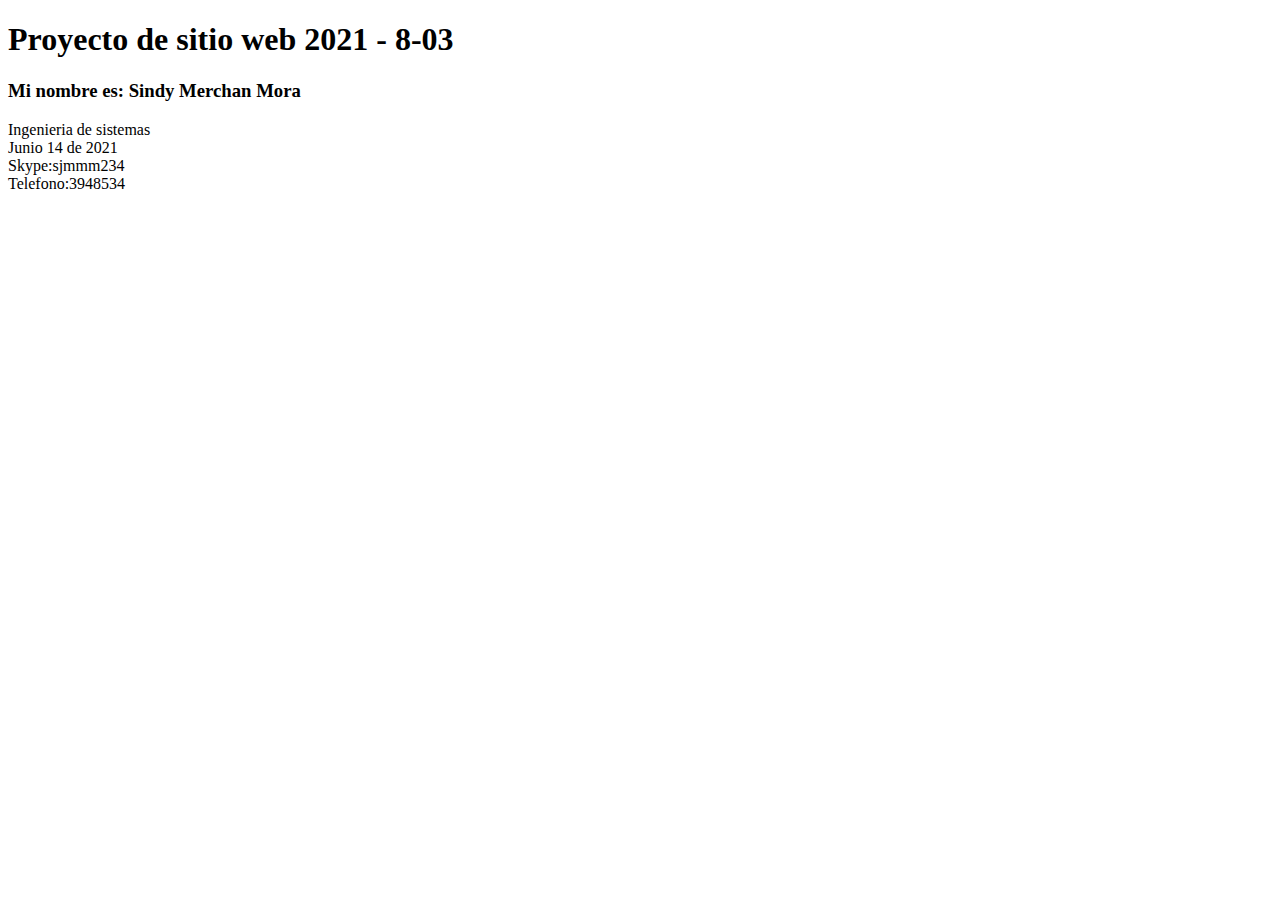
==== index.html @ 4c80076b "Crecion de archivo index" ====
<!DOCTYPE html>
<html lang="en">
<head>
    <meta charset="UTF-8">
    <meta http-equiv="X-UA-Compatible" content="IE=edge">
    <meta name="viewport" content="width=h, initial-scale=1.0">
    <title>Document</title>
</head>
<body>
    <h1> Proyecto de sitio web 2021 - 8-03  </h1>
    <h3>Mi nombre es: Sindy Merchan Mora</h3>
    <p>
        Ingenieria de sistemas <br>
        Junio 14 de 2021 <br>
        Skype:sjmmm234 <br>
        Telefono:3948534 <br>
    </p>
</body>
</html>
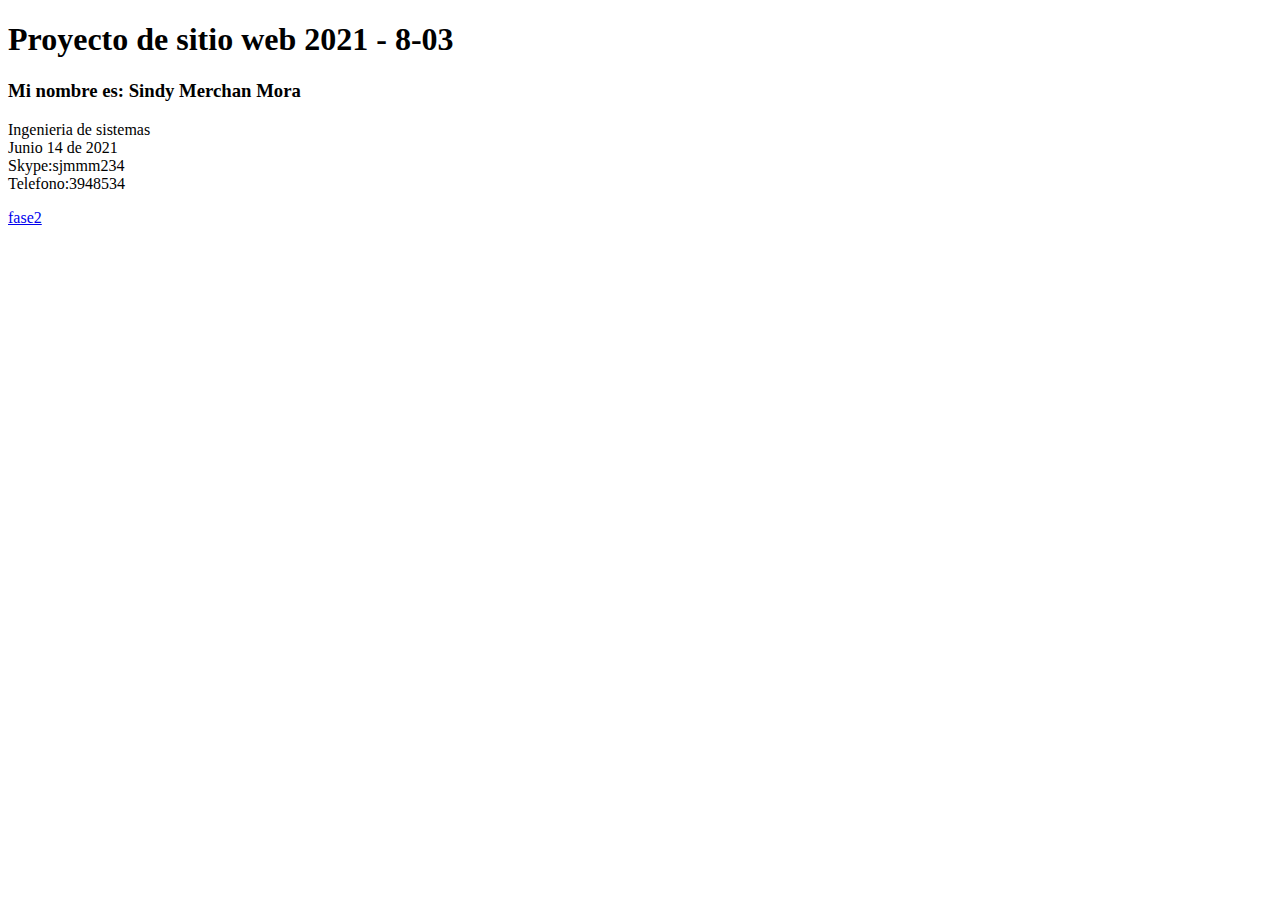
==== commit eb638e12: "fase 2 actualizacion" ====
--- a/index.html
+++ b/index.html
@@ -15,5 +15,6 @@
         Skype:sjmmm234 <br>
         Telefono:3948534 <br>
     </p>
+    <a href="fase2/desaing.html">fase2</a>
 </body>
 </html>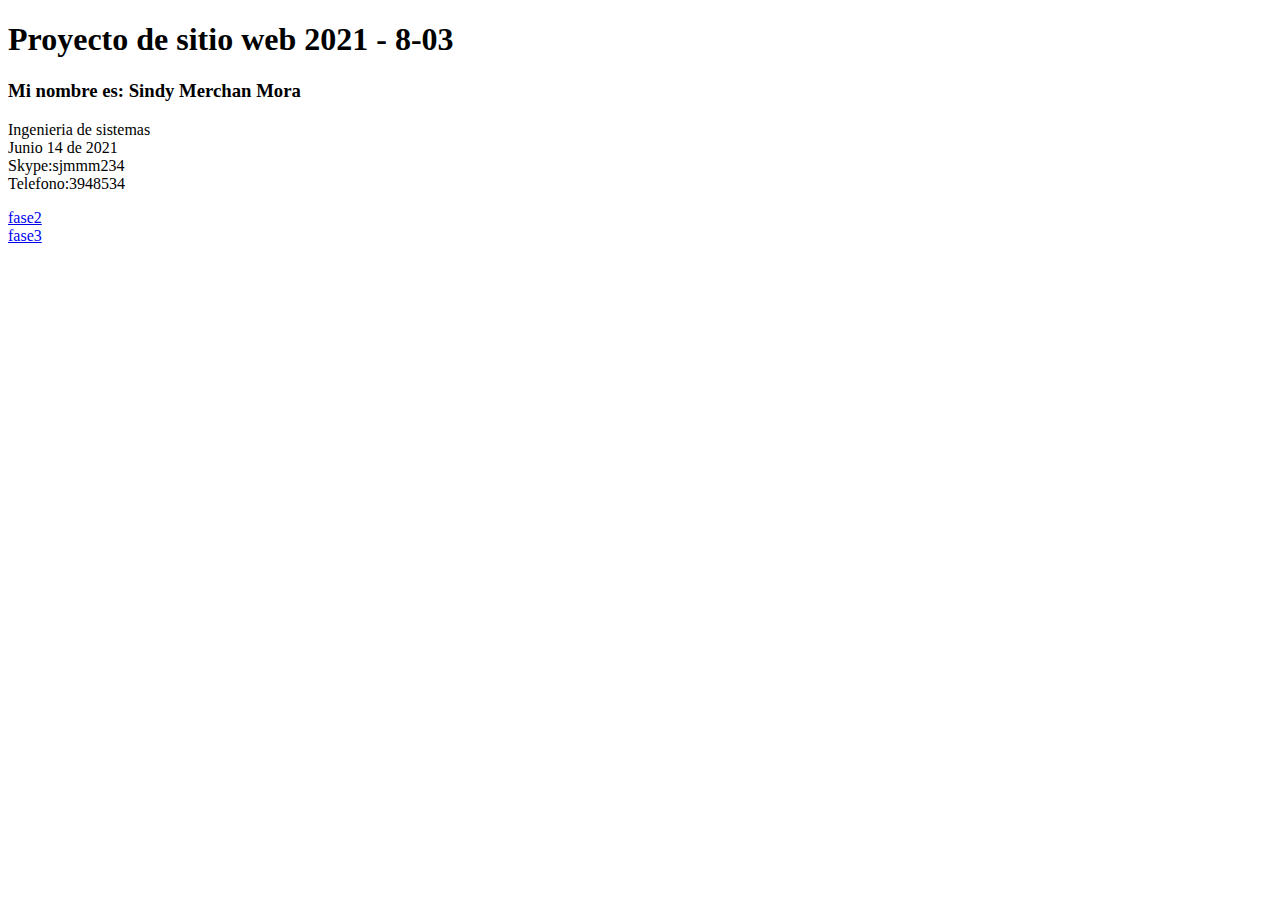
==== commit 0377bab5: "actulizacionfase3" ====
--- a/index.html
+++ b/index.html
@@ -15,6 +15,7 @@
         Skype:sjmmm234 <br>
         Telefono:3948534 <br>
     </p>
-    <a href="fase2/desaing.html">fase2</a>
+    <a href="fase2/desaing.html">fase2</a><br>
+    <a href="fase3/index.html">fase3</a><br>
 </body>
 </html>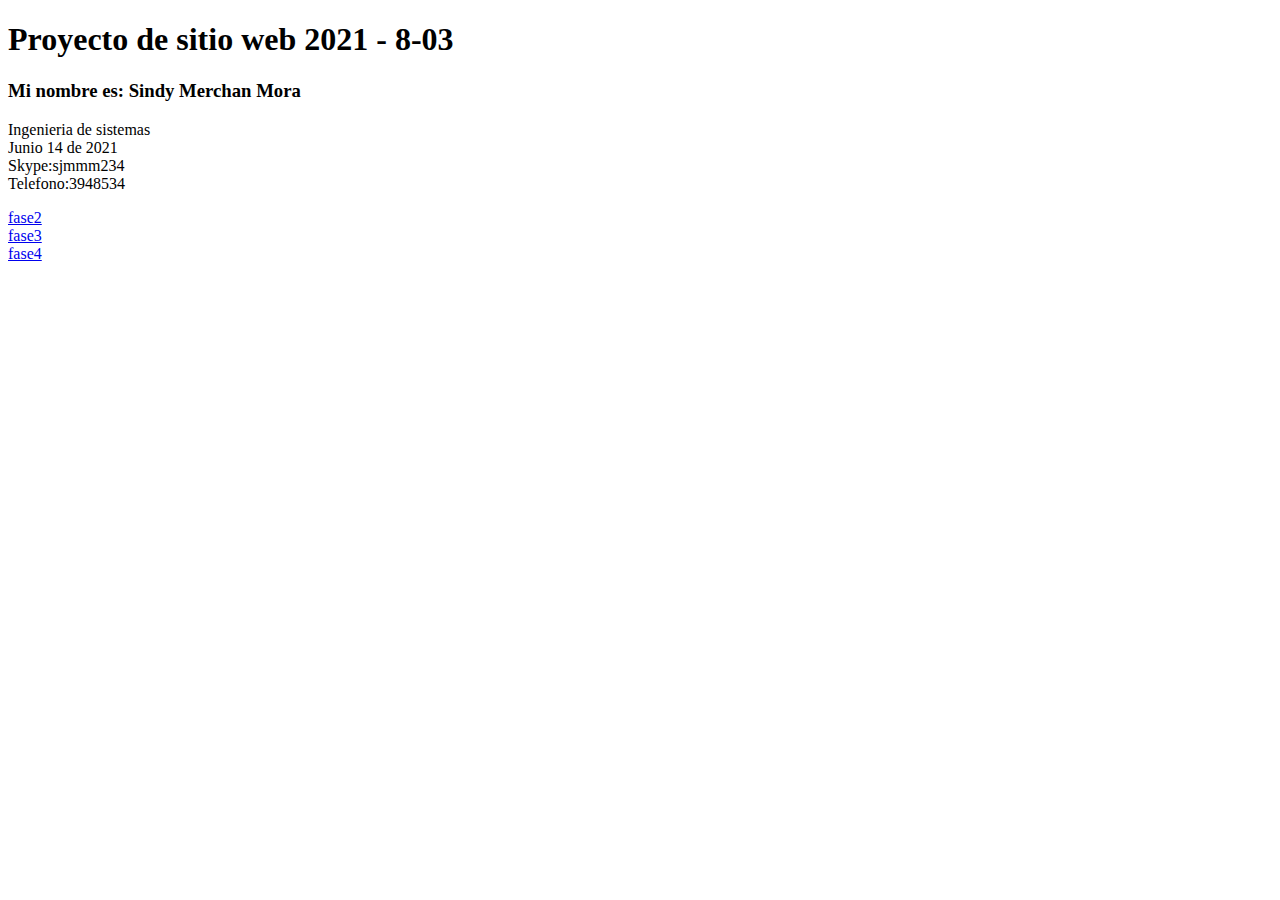
==== commit fc266827: "actualizacionfase4" ====
--- a/index.html
+++ b/index.html
@@ -17,5 +17,6 @@
     </p>
     <a href="fase2/desaing.html">fase2</a><br>
     <a href="fase3/index.html">fase3</a><br>
+    <a href="fase4/index.html">fase4</a><br>
 </body>
 </html>